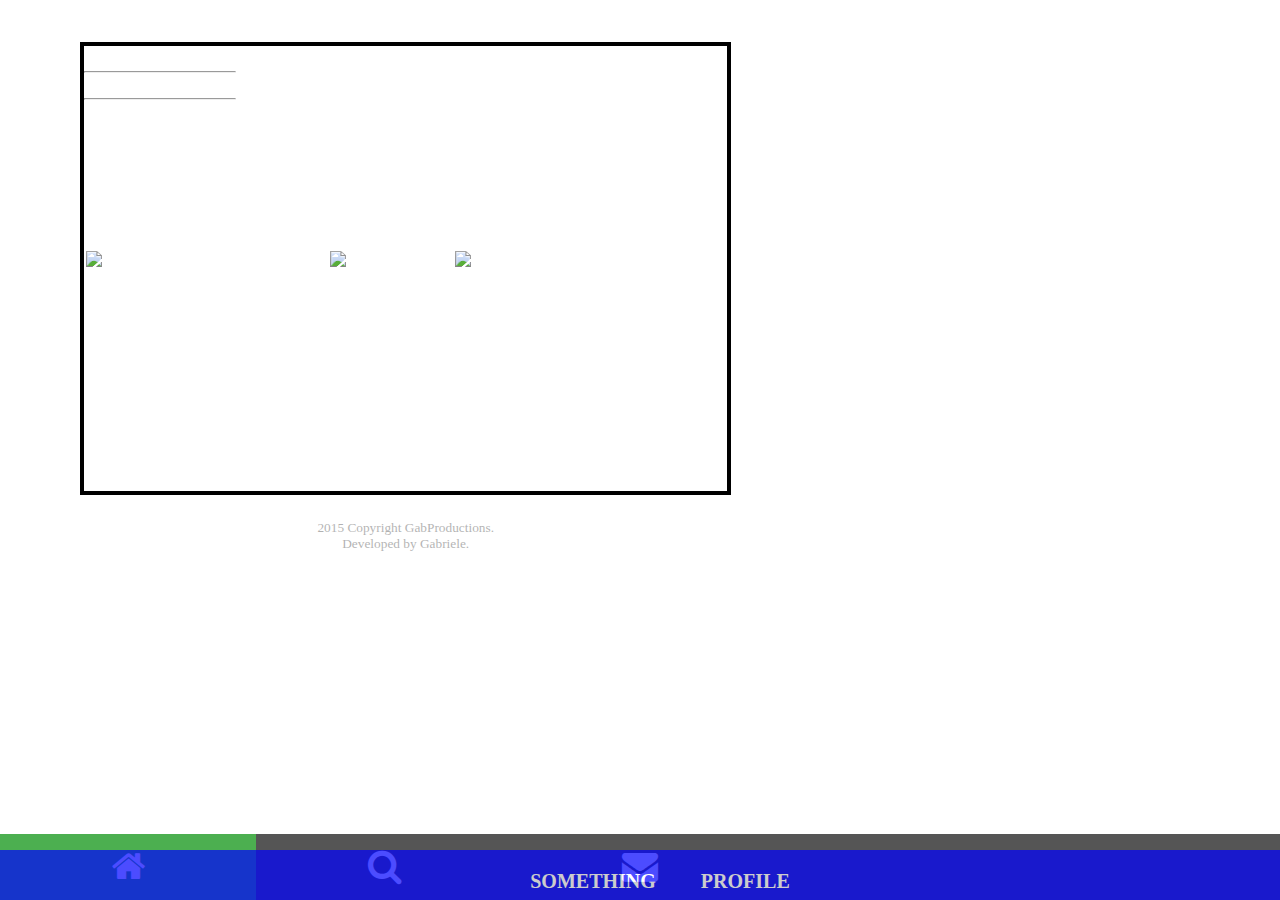
==== html/home.html @ 9496cce8 "added home page and its css #firstever" ====
<!DOCTYPE html>
<html lang=en>
<head>
<title>WHO CARES DARES</title>
<link rel="stylesheet" type="text/css" href="1css.css">
<!--<link rel="stylesheet" type="text/css" href="CSS2.css">-->
<link rel="stylesheet" href="https://cdnjs.cloudflare.com/ajax/libs/font-awesome/4.7.0/css/font-awesome.min.css">
<style>
body {margin:0;
}

.icon-bar {
    width: 100%;
    background-color: #555;
    position: fixed;
    bottom: 0;
}

.icon-bar a {
    float: left;
    width: 20%;
    text-align: center;
    padding: 12px 0;
    transition: all 0.3s ease;
    color: white;
    font-size: 36px;
    bottom: 0;
}

.icon-bar a:hover {
    background-color: #000;
}

.active {
    background-color: #4CAF50 !important;
}
</style>
<body>

<div class="icon-bar">
  <a class="active" href="#"><i class="fa fa-home"></i></a> 
  <a href="#"><i class="fa fa-search"></i></a> 
  <a href="#"><i class="fa fa-envelope"></i></a> 
</div>
</head>
	<body>
	<div id="topnavigation">
		<!--need to edit that css file-->
		<ul>
			<li><a href="home.html"> </a></li>
			<li><a href="tbc.html">Something</a></li> 
			<li><a href="profile.html">Profile</a>
		</ul>
	</div>
	<div id="wrapper">
		<br>
		<div id="content">
				<hr width="150px" style="margin-top: 25px; margin-bottom:5px">
				<h5 style="text-align:center">Gabriele Usonyte</h5>
				<hr width="150px" style="margin-top:5px; margin-bottom:25px">
			<h1 class="mainheading"> Welcome to my world...</h1>
			<table class="location3"> <!--for images-->
				<tr>
					<td class="margin"> <img src=pictures/a.jpg alt="Coffee momment in the Elephant Cafe" width="80%" > </td>
					<td class="margin"> <img src=pictures/b.jpg alt="Baltic Sea and me" width="80%" > </td>
					<td class="margin"> <img src=pictures/c.jpg alt="Blonduos" width="80%"> </td>
				</tr>
			</table>
			<h1 class="mainheading"> ...or at least my website</h1>
			<p class="location3">Here you have a chance to glance into my life!</p>
		</div>
		<div id="bottom">
		2015 Copyright GabProductions.<br>
		Developed by Gabriele.
		</div>
	</div>
	
	</body>
</html>
---- html/1css.css ----
* { margin: 0; 
	padding: 0; /*to avoid a gap in Firefox*/ }  
body { background-color: white /*url("pictures/wallpaper.png")*/ ;
		background-attachment: fixed;
		padding: 0px; 
		text-align: center; /* First step to make the content centred in IE */
		font-family: 'Century Gothic';
		color: white;
		font-size: 11pt;
		}  
#wrapper {	margin: auto;
			width: auto;
			height: auto; 
			text-align: left; /* Second step to make the content centred in IE */
			float: left;
			}  
#topnavigation { margin-top: 0px; 
				margin-left: 0px; 
				margin-right: 0px; 
				margin-bottom: 0px;
				bottom: 0;
				float: left; 
				width: 100%;  /*black line*/ 
				height: 50px; 
				display: block;
				background-color: blue;
				opacity: 0.7;
				text-align: center;
				position: fixed;
}   
#topnavigation ul { list-style-type: none; 
					font: 20px 'Century Gothic' ; 
					padding-top: 20px; 
					padding-bottom: 20px; 
					padding-left: 20px;
					padding-right: 20px; }  
#topnavigation li { display: inline;
					padding-left: 20px;
					padding-right: 20px;
}
#topnavigation a:link, #topnavigation a:visited {
			text-decoration: none; 
			text-transform: uppercase; 
			font-weight: bold; 
			background-color: none; 
			color: white; }
#topnavigation a:hover {
	text-decoration: underline;
	background-color: #FFB3B3;
	color: black;
}
#content {
	margin-top: 25px;
	margin-right: 80px;
	margin-bottom: 25px;
	margin-left: 80px;
	border: 4px solid black;
}

.mainheading {
	font-size:48pt;
	text-align: center;
	padding-top: 25px;
	padding-bottom: 25px;
}
#bottom { /*like a bottom navigation bar*/
	width: 100%;
	bottom: 0;
	height: 50px;
	color: black;
	background-color: white;
	opacity: 0.3;
	position: static;
	text-align: center;
	font-size: 10pt;
}
hr.style-seven {
    height: 30px;
    border-style: solid;
    border-color: black;
    border-width: 12px 0 0 0;
    border-radius: 20px;
}
p {
	margin: 40px;
	text-align: left;
}
#margin {
	margin-left: 85px;
	}
h2 a { /*for subjects*/
	margin:20px;
	color: #FFB3B3;
}
.img {
	margin: 10px;
	width: 100px;
}
.location {
	text-align: right
}
.location2{
	margin-left:30px;
}
.location3 {
text-align:center;
}
.border {
	padding: 10px;
	border-style: dotted;
	border-width: 2px;
}
.links {
	list-style-type: none;
	text-align:center;
	padding:20px;
}
.margin {
	margin: 25px;/*images*/
}
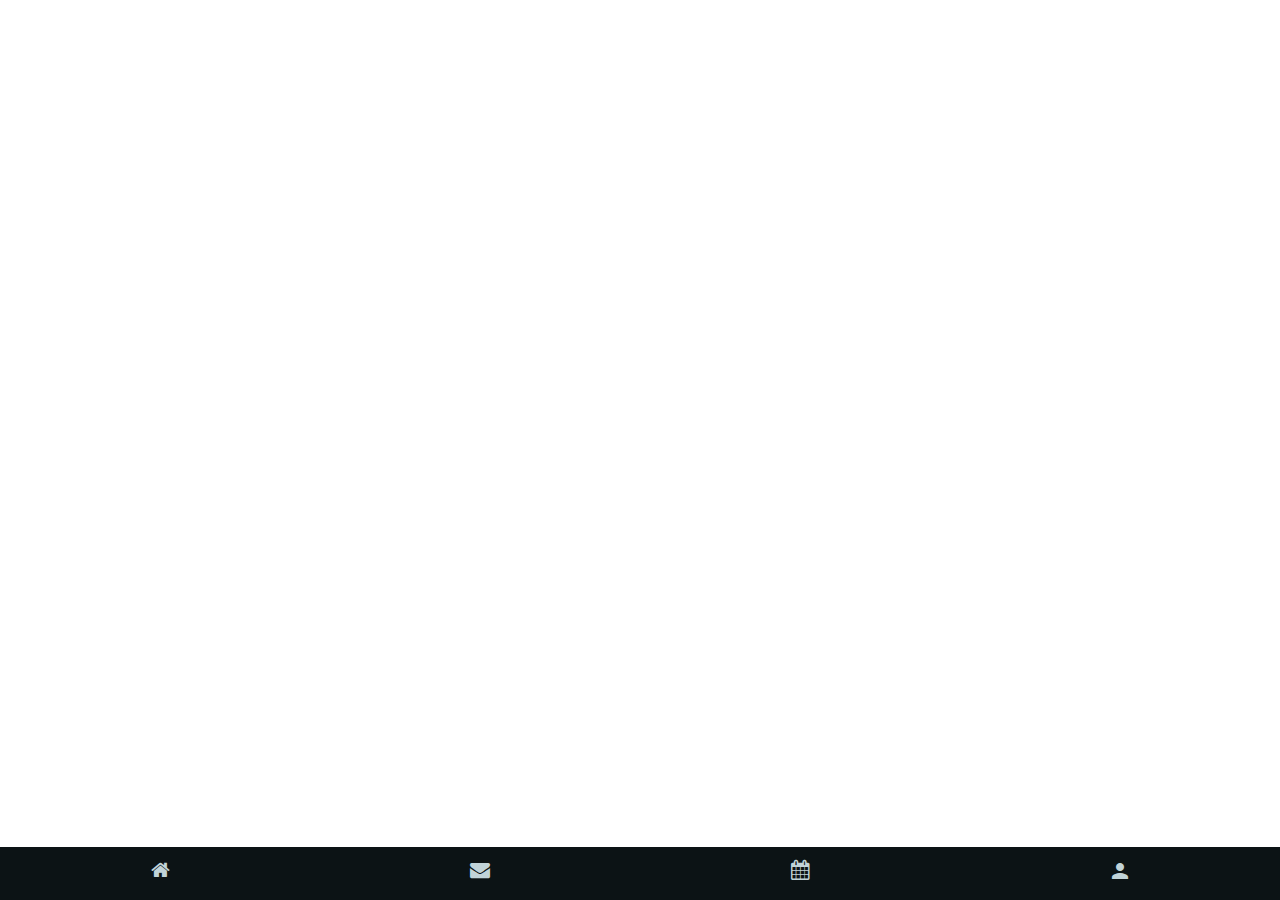
==== commit f36e4aab: "home, login pages update and login css" ====
--- a/html/home.html
+++ b/html/home.html
@@ -1,78 +1,75 @@
 <!DOCTYPE html>
 <html lang=en>
 <head>
-<title>WHO CARES DARES</title>
+<title>WHO DARES CARES</title>
 <link rel="stylesheet" type="text/css" href="1css.css">
 <!--<link rel="stylesheet" type="text/css" href="CSS2.css">-->
 <link rel="stylesheet" href="https://cdnjs.cloudflare.com/ajax/libs/font-awesome/4.7.0/css/font-awesome.min.css">
+<link rel="stylesheet" href="https://fonts.googleapis.com/icon?family=Material+Icons">
+</head>
 <style>
 body {margin:0;
 }
 
 .icon-bar {
     width: 100%;
-    background-color: #555;
+    background-color: #0C1315;
     position: fixed;
     bottom: 0;
 }
 
 .icon-bar a {
     float: left;
-    width: 20%;
+    width: 25%;
     text-align: center;
     padding: 12px 0;
     transition: all 0.3s ease;
-    color: white;
-    font-size: 36px;
+    color: #C1D3D8;
+    font-size: 20px;
     bottom: 0;
 }
 
 .icon-bar a:hover {
-    background-color: #000;
+    background-color: #0C1315 /*#000*/;
 }
 
-.active {
-    background-color: #4CAF50 !important;
+a:active {
+    background-color: #2CB7D9 !important;
 }
 </style>
 <body>
 
 <div class="icon-bar">
-  <a class="active" href="#"><i class="fa fa-home"></i></a> 
-  <a href="#"><i class="fa fa-search"></i></a> 
+  <a href="file:///C:/Users/Gabriele/team-13/html/home.html"><i class="fa fa-home"></i></a>
   <a href="#"><i class="fa fa-envelope"></i></a> 
+  <a href="#"><i class="fa fa-calendar"></i></a>
+  <a href="#"><i class="material-icons">person</i></a>
 </div>
-</head>
+<!--</head>-->
 	<body>
-	<div id="topnavigation">
-		<!--need to edit that css file-->
+	<!--<div id="topnavigation">
+		need to edit that css file
 		<ul>
 			<li><a href="home.html"> </a></li>
 			<li><a href="tbc.html">Something</a></li> 
 			<li><a href="profile.html">Profile</a>
-		</ul>
-	</div>
-	<div id="wrapper">
+		</ul>-->
+	</div>-->
+	<!--<div id="wrapper">
 		<br>
 		<div id="content">
 				<hr width="150px" style="margin-top: 25px; margin-bottom:5px">
-				<h5 style="text-align:center">Gabriele Usonyte</h5>
 				<hr width="150px" style="margin-top:5px; margin-bottom:25px">
-			<h1 class="mainheading"> Welcome to my world...</h1>
-			<table class="location3"> <!--for images-->
-				<tr>
-					<td class="margin"> <img src=pictures/a.jpg alt="Coffee momment in the Elephant Cafe" width="80%" > </td>
-					<td class="margin"> <img src=pictures/b.jpg alt="Baltic Sea and me" width="80%" > </td>
-					<td class="margin"> <img src=pictures/c.jpg alt="Blonduos" width="80%"> </td>
-				</tr>
+	
+			
 			</table>
-			<h1 class="mainheading"> ...or at least my website</h1>
-			<p class="location3">Here you have a chance to glance into my life!</p>
-		</div>
-		<div id="bottom">
+			<h1 class="mainheading">Something</h1>
+			<p class="location3">Whatever</p>
+		</div>-->
+		<!--<div id="bottom">
 		2015 Copyright GabProductions.<br>
 		Developed by Gabriele.
-		</div>
+		</div>-->
 	</div>
 	
 	</body>
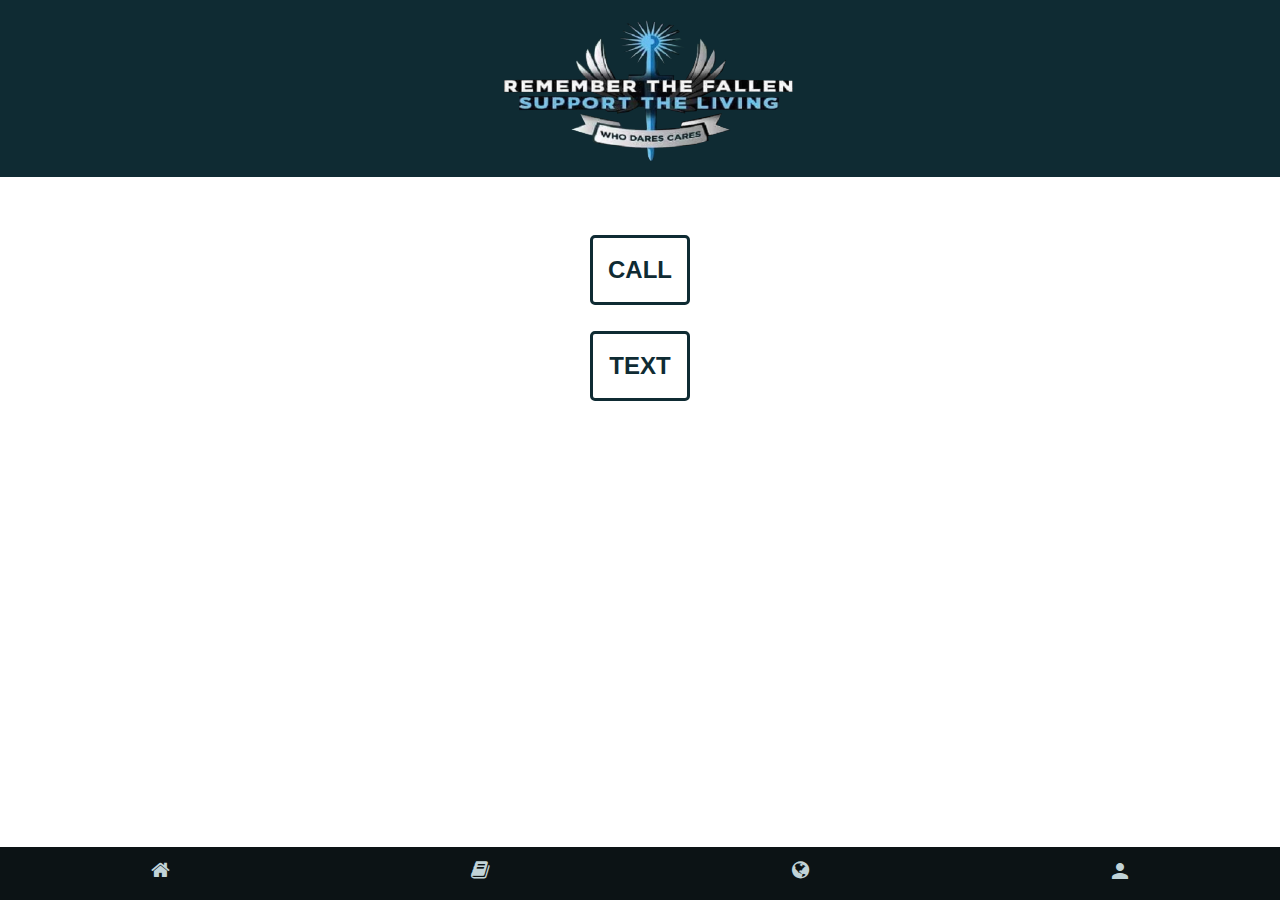
==== commit 9142b4af: "added home.html" ====
--- a/html/home.html
+++ b/html/home.html
@@ -2,8 +2,8 @@
 <html lang=en>
 <head>
 <title>WHO DARES CARES</title>
-<link rel="stylesheet" type="text/css" href="1css.css">
-<!--<link rel="stylesheet" type="text/css" href="CSS2.css">-->
+<!--<link rel="stylesheet" type="text/css" href="1css.css">-->
+<link rel="stylesheet" type="text/css" href="sheet1.css">
 <link rel="stylesheet" href="https://cdnjs.cloudflare.com/ajax/libs/font-awesome/4.7.0/css/font-awesome.min.css">
 <link rel="stylesheet" href="https://fonts.googleapis.com/icon?family=Material+Icons">
 </head>
@@ -30,47 +30,36 @@
 }
 
 .icon-bar a:hover {
-    background-color: #0C1315 /*#000*/;
+    background-color: #007a99 /*#000*/;
 }
 
 a:active {
-    background-color: #2CB7D9 !important;
+    background-color: red;
+}
+
+.buttonprop {
+	height:70px;
+	width:100px;
+	font-size:46px;
 }
 </style>
 <body>
-
+<div class="container">
+		<header>
+   			<img src="logo_site.png">
+		</header>
 <div class="icon-bar">
   <a href="file:///C:/Users/Gabriele/team-13/html/home.html"><i class="fa fa-home"></i></a>
-  <a href="#"><i class="fa fa-envelope"></i></a> 
-  <a href="#"><i class="fa fa-calendar"></i></a>
+  <a href="#"><i class="fa fa-book"></i></a> 
+  <a href="#"><i class="fa fa-globe"></i></a>
   <a href="#"><i class="material-icons">person</i></a>
 </div>
-<!--</head>-->
-	<body>
-	<!--<div id="topnavigation">
-		need to edit that css file
-		<ul>
-			<li><a href="home.html"> </a></li>
-			<li><a href="tbc.html">Something</a></li> 
-			<li><a href="profile.html">Profile</a>
-		</ul>-->
-	</div>-->
-	<!--<div id="wrapper">
-		<br>
-		<div id="content">
-				<hr width="150px" style="margin-top: 25px; margin-bottom:5px">
-				<hr width="150px" style="margin-top:5px; margin-bottom:25px">
-	
-			
-			</table>
-			<h1 class="mainheading">Something</h1>
-			<p class="location3">Whatever</p>
-		</div>-->
-		<!--<div id="bottom">
-		2015 Copyright GabProductions.<br>
-		Developed by Gabriele.
-		</div>-->
-	</div>
-	
-	</body>
+
+<br>
+<br>
+<br>
+<center><button class="buttonprop" id="button2" type="button"><b>CALL</b></button></center>
+<br>
+<center><button class="buttonprop" id="button2" type="button"><b>TEXT</b></button></center>
+</body>
 </html>--- a/html/sheet1.css
+++ b/html/sheet1.css
@@ -0,0 +1,64 @@
+ * margin {
+
+}
+			body{
+				font-family:"Arial";
+			}
+			/*header*/
+			div.container {
+    		width: 100%;
+    		max-height: 100%;
+			}
+			header, footer {
+    		background-color: #0f2b33;
+    		clear: left;
+    		text-align: center;
+			}
+			/*button style*/
+			#button {
+			background-color: #0f2b33;
+			border: none;
+			color: white;
+			padding: 6px 10px;
+			text-align: center;
+			text-decoration: none;
+			display: inline-block;
+			font-size: 24px;
+			margin: 4px 2px;
+			cursor: pointer;
+			border-radius: 5px;
+			}
+			#button2 {
+			background-color: white;
+			border: solid #0f2b33;
+			color: #0f2b33 ;
+			padding: 6px 10px;
+			text-align: center;
+			text-decoration: none;
+			display: inline-block;
+			font-size: 24px;
+			margin: 4px 2px;
+			cursor: pointer;
+			border-radius: 5px;
+			}
+			.textbox {
+			border: 2px solid #0f2b33;
+			background-color:#0f2b33;
+			color: white; 
+			height: 24px;
+  			border-radius: 5px;
+  			}
+  			::-webkit-input-placeholder { /* Chrome */
+  			color: white;
+  			}
+			::-ms-input-placeholder { /* IE 10+ */
+  			color: white;
+			}
+			::-moz-placeholder { /* Firefox 19+ */
+			color: white;
+  			opacity: 1;
+			}
+			:-moz-placeholder { /* Firefox 4 - 18 */
+  			color: white;
+  			opacity: 1;
+			}	